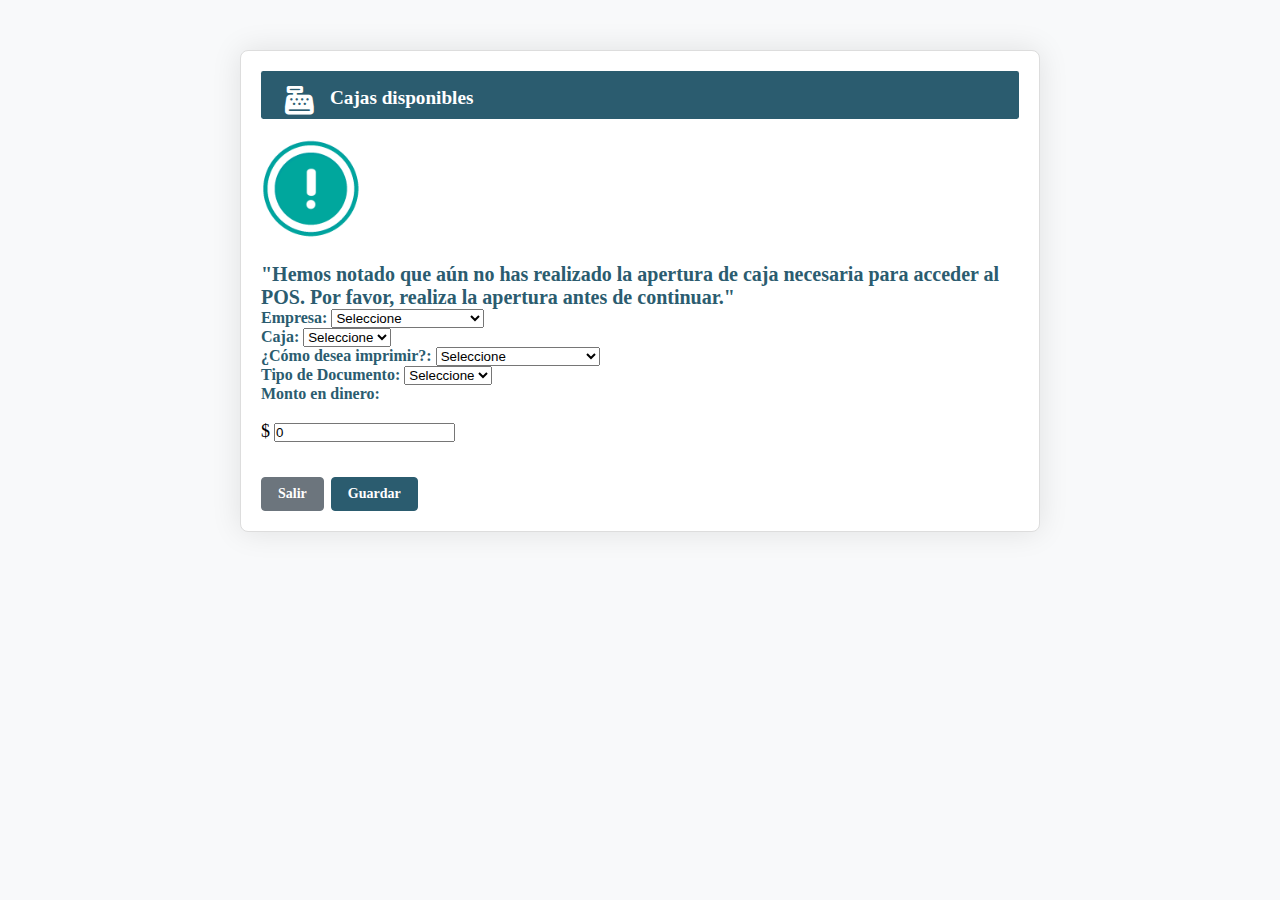
==== pages/cerrar-caja.html @ aef10c41 "nuevos html" ====
<!DOCTYPE html>
<html lang="en">

<head>
    <meta charset="UTF-8">
    <meta name="description" content="Sistena POS WEB PUNTO DE VENTA PARA NEGOCIOS." />
    <meta name="keywords" content="comida, Ventas, Articulos, Supermercado, Tienda, Categorias, Productos, Calcular" />
    <meta name="viewport" content="width=device-width, initial-scale=1.0, shrink-to-fit=no" />
    <title>Menu-flotante</title>

    <!-- jQuery -->
    <script src="https://code.jquery.com/jquery-3.6.4.min.js"></script>

    <!-- Bootstrap -->
    <link href="https://cdn.jsdelivr.net/npm/bootstrap@5.3.2/dist/css/bootstrap.min.css" rel="stylesheet"
        integrity="sha384-T3c6CoIi6uLrA9TneNEoa7RxnatzjcDSCmG1MXxSR1GAsXEV/Dwwykc2MPK8M2HN" crossorigin="anonymous" />

    <!-- aos -->
    <link href="https://unpkg.com/aos@2.3.1/dist/aos.css" rel="stylesheet">
    <!-- estilos -->
    <link rel="stylesheet" href="../assets/css/style.css">
    <link rel="stylesheet" href="../assets/css/fonts.css">

    <!-- font awesome  -->
    <link rel="stylesheet" href="https://cdnjs.cloudflare.com/ajax/libs/font-awesome/6.0.0-beta3/css/all.min.css">
</head>

<body>
   
    <div class="container-2">
      
        <div class="row mb-3">
        
            <div class="col-12">
            
               

                <!-- Rectángulo azul con ícono de cajero y título -->
                <div class="rectangulo-BG bg-primary text-white p-4 rounded">
                    <!-- Ícono de cajero -->
                    <i class="fas fa-cash-register fa-3x d-block mb-3"></i>

                    <!-- Título -->
                    <h2 class="h4">Cajas disponibles</h2>
                </div>

                <img src="../assets/img/iconos/warning-1.gif" alt="Icono" class="img-fluid mx-auto d-block"
                    style="max-width: 100px; max-height: 100px; margin-top: 20px;">
                <h2 style="color: #2b5c6f; font-size: 20px; font-weight: medium; margin-top: 20px;">"Hemos notado que
                    aún no has realizado
                    la apertura de caja necesaria para acceder al POS. Por favor, realiza la apertura antes de
                    continuar."</h2>

            </div>
        </div>

        <div class="row mb-3">
            <div class="col-md-6">
                <div class="second-line">
                    <div class="custom-select-container">
                        <label for="selectEmpresa" class="custom-select-label">Empresa:</label>
                        <select id="selectEmpresa" class="form-select">
                           
                            <option>Seleccione</option>
                            <option>Empresa-Las condes</option>
                            <option>Empresa-Huechuraba</option>
                            <option>Empresa-Recoleta</option>
                            <option>Empresa-Maipu</option>
                        </select>
            
                    </div>
                </div>
            </div>
            <div class="col-md-6">
                <div class="second-line">
                    <div class="custom-select-container">
                        <label for="selectCaja" class="custom-select-label">Caja:</label>
                        <select id="selectCaja" class="form-select">
                            <option>Seleccione</option>
                            <option>Caja-1</option>
                            <option>Caja-2</option>
                            <option>Caja-3</option>
                            <option>Caja-4</option>
                        </select>
                    </div>
                </div>
            </div>
            
            <div class="col-md-6">
                <div class="second-line">
                    <div class="custom-select-container">
                        <label for="selectImprimir" class="custom-select-label">¿Cómo desea imprimir?:</label>
                        <select id="selectImprimir" class="form-select">
                            <option>Seleccione</option>
                            <option>Terminal de pago Smart</option>
                            <option>PDF</option>
                            <option>Redelcom POS</option>
                            <option>Smartphone</option>
                        </select>
                    </div>
                </div>
            </div>
            
            <div class="col-md-6">
                <div class="second-line">
                    <div class="custom-select-container">
                        <label for="selectDocumento" class="custom-select-label">Tipo de Documento:</label>
                        <select id="selectDocumento" class="form-select">
                            <option>Seleccione</option>
                            <option>Factura</option>
                            <option>Recibo</option>
                            <option>Informe</option>
                        </select>
                    </div>
                </div>
            </div>
            

        </div>

        <div class="col-md-12">
            <div class="row mb-3">
                <div class="col-md-12">
                    <label for="monto" style="margin-bottom: 10px; display: block;color: #2b5c6f; font-weight: 600;">Monto en dinero:</label>
                    <div class="input-group">
                        <span class="input-group-text">$</span> <!-- Signo de peso -->
                        <input type="number" class="form-control" id="monto" step="1" value="0">
                    </div>
               
                </div>
            </div>
        </div>


        <div class="botones-caja">
            <div class="row mb-8">
                <div class="col text-end">
                    <button type="button" class="btn btn-secondary">Salir</button>
                    <button type="button" id="acceso" class="btn btn-primary" onclick="guardarYRedirigir()">Guardar</button>



                </div>
            </div>
        </div>
    </div>







    <!-- Enlace a main.js -->
    <script src="../assets/Js/main.js"></script>

    <script src="https://cdn.jsdelivr.net/npm/bootstrap@5.3.2/dist/js/bootstrap.bundle.min.js"
        integrity="sha384-C6RzsynM9kWDrMNeT87bh95OGNyZPhcTNXj1NW7RuBCsyN/o0jlpcV8Qyq46cDfL" crossorigin="anonymous">
    </script>

    <script src="https://unpkg.com/aos@2.3.1/dist/aos.js"></script>
    <script>
        AOS.init();
    </script>

</body>

</html>
---- assets/css/style.css ----
* {
  box-sizing: border-box;
  margin: 0;
  padding: 0;
  
}

html, body {
  background-color: #f8f9fa;
  overflow-x: hidden;
  max-width: 100%;
  margin: 0;
  box-sizing: border-box;
}



.register-login {
  min-height: 100vh;
}
.register-login .padding-none {
    padding: 0; 
}
.register-login .wrapper{
    height: 100%; 
}
.register-login .container__image {
  
    background: -webkit-linear-gradient(top right, #242348, #5A55AA);
    background: -o-linear-gradient(top right, #242348, #5A55AA);
    background: linear-gradient(to bottom left, #2f687d, #0d3440);
    width: 100%;
    min-height: 100vh;
    height: 100%;
    overflow: hidden;
    position: relative; 
}
.register-login .image--points {

  background-image: linear-gradient(rgba(33, 59, 151, 0.335), rgba(11, 61, 119, 0.808)),url(../img/inicio\ de\ sesión/img-1.jpg);
    background-size: cover; 
    background-position: center; 
    width: 100%;
    height: 100%;
    position: absolute;
    top: 0;
    left: 0; 
}
.register-login-p {
  text-align: center;
  font-size: 18px;
}

.register-login-p, h1 {
  font-size: 22px !important;
  color: #2C5D70;
  font-weight:bolder;
}

.register-login .form-group {
    position: relative;
    padding-top: 20px;
    outline: none;
    border: none;
    margin-bottom: 20px; 
}

.register-login .form-control {
    border: none;
    outline: none;
    border-radius: 0px;
    font-size: 14px;
    border-bottom: 1px solid #E9E9F0;
    -webkit-transition: all .3s ease-in-out;
    -o-transition: all .3s ease-in-out;
    transition: all .3s ease-in-out; }
  .register-login .form-label {
    font-size: 15px;
    position: absolute;
    top: 18px;
    left: 15px;
    -webkit-transition: all .3s ease-in-out;
    -o-transition: all .3s ease-in-out;
    transition: all .3s ease-in-out;
    pointer-events: none; }
  .register-login .form-control:active,
  .register-login .form-control:focus,
  .register-login .form-control:valid {
    -webkit-box-shadow: none;
    box-shadow: none;
    outline: none;
    border-bottom: 1px solid #43425D; }
  .register-login .form-control:active ~ .form-label,
  .register-login .form-control:focus ~ .form-label,
  .register-login .form-control:valid ~ .form-label {
    color: #43425D;
    top: 0px;
    left: 0; 
}
  .register-login .form-check-inline .form-check-input {
    margin-right: 15px;
    width: 18px;
    height: 18px; 
}
  .register-login .label--ckecked {
    margin: 0;
    width: 18px;
    height: 18px;
    border: 1px solid #808495;
    border-radius: 4px;
    margin-right: 15px; }
  .register-login .form-check-label {
    font-size: 15px; }
  .register-login .label--ckecked {
    display: -webkit-box;
    display: -ms-flexbox;
    display: flex;
    -webkit-box-pack: center;
    -ms-flex-pack: center;
    justify-content: center;
    -webkit-box-align: center;
    -ms-flex-align: center;
    align-items: center; }
  .register-login .checked--form--input {
    display: none; }
  .register-login .checked--form--input:checked ~ .label--ckecked {
    background: #08526f;
    border: none; }
  .register-login .checked--form--input:checked ~ .label--ckecked:before {
    content: '\2713';
    color: white;
    font-size: 12px; 
}
  .register-login .forgot__password--link {
    text-decoration: none;
    margin-left: auto;
    font-size: 15px;
    color: #43425D; }
  .register-login .forgot__password--link:hover {
    text-decoration: none;
    color: #38374e; 
}
  .register-login .register-link--haveaccount {
    text-decoration: none;
    margin-left: auto;
    display: block;
    font-size: 15px;
    text-align: center;
    color: #43425D; 
}
  .register-login .register-link--haveaccount:hover {
    color: #38374e; }
  .register-login .btn:focus {
    -webkit-box-shadow: none;
    box-shadow: none; 
}
  .register-login .btn-login, .register-login .btn-signup, .register-login .btn-signup--register {
    border: none;
    outline: none;
    -webkit-box-shadow: none;
    box-shadow: none;
    width: 180px;
    text-align: center;
    line-height: 38px;
    font-size: 18px;
    font-weight: 300; 
}
  .register-login .btn-login, .register-login .btn-signup--register {
   border: 1px solid #2c5d70;
  background: #2b5c6f;
    color: white; 
}
  .register-login .btn-login {
    margin-top: 60px;       
  }
  .register-login .btn-login:hover {
   background: #194f63;
 color: #dbe2e8;
}
  .register-login .btn-signup {
    background: white;
    border: 1px solid #4D4F5C;
    margin-top: 60px; }
  .register-login .btn-signup:hover {
    border: 1px solid #38374e; }
  .register-login .btn-signup--register {
    margin: 40px 0; }
  .register-login .margin--bottom {
    margin-bottom: 40px; }
    .btn-login{
      margin: 2em auto;
    }
    .container-form {
      text-align: center; 
  }
  
  .container-form img {
      width: 470px; 
      margin: 0 auto; 
      display: block; 
      margin-top: -10px;
  }

  .container-2 {
    max-width: 800px;
    margin: 50px auto;
    padding: 20px;
    background-color: #ffffff;
    border: 1px solid #ddd;
    border-radius: 8px;
    box-shadow: 0 0 30px rgba(0, 0, 0, 0.1);
}



label {
    font-weight: bold;
    margin-bottom: 15px;
}

.custom-select-label{
  margin-top: 14px;
  font-weight:600;
  color: #2b5c6f;
}

h1 {
    font-size: 24px;
    margin-bottom: 15px;
}
.form-control{
  margin-top: 20px;
}
.btn {
    display: inline-block;
    padding: 8px 16px;
    font-size: 14px;
    font-weight: bold;
    text-align: center;
    text-decoration: none;
    background-color: #2b5c6f;
    color: #fff;
    border: 1px solid #2b5c6f;
    border-radius: 4px;
    cursor: pointer;
}

.btn-secondary {
    background-color: #6c757d;
    border-color: #6c757d;
    margin-right: 3px;
   
}

.btn:hover, .btn-secondary:hover {
    background-color: #00A79D;
    border-color: #00A79D;
}
.botones-caja {
  margin-top: 35px;
 
}

.input-group{
  margin-top: -10px;
}

/* Estilo para el rectángulo */
/* Estilo para el rectángulo */
.rectangulo-BG {
  background-color: #2b5c6f !important; /* Color de fondo azul (#007bff) */
  color: #fff; /* Color de texto blanco */
  padding: 1.5rem; /* Espaciado interno */
  border-radius: 0.15rem; /* Bordes redondeados */
  display: flex; /* Utiliza el modelo de caja flexible para alinear elementos */
  align-items: center; /* Centra verticalmente los elementos en el contenedor */
  height: 2px;
}

/* Estilo para el ícono de cajero */
.fa-cash-register {
  font-size: 1.8rem !important; /* Tamaño del ícono ajustado */
  margin-right: 1rem; /* Espaciado derecho entre el ícono y el título */
  margin-top: 12px;
}

/* Estilo para el título */
.h4 {
  font-size: 1.2rem !important; /* Tamaño del título */
  margin: 0; /* Elimina el margen predeterminado */
  margin-top: 5px !important;
}

/* Estilo para el título */
.input-group-text{
  height: 40px;
  margin-top: 20px;
}
/* Estilo para el menu despegable */
.menu-lateral {
  width: 100%;
}
.contenedor {
  display: flex;
}
.main-container .bg-white {
  padding: 15px;
}
.main {
  flex-grow: 1;
  padding: 15px;
}
.barra {
  height: 50px;
  display: flex;
  justify-content: space-between;
  align-items: center;
}

.sidebar {
  display: flex;
  flex-direction: column;
  background: #424655; 
  min-height: 100vh;
  z-index: 10;
  top: 0;
  left: 0;
  align-items: flex-start;
  width: 250px;
}

.logo {
  width: 100%;
  padding: 15px 0;
  text-align: center;
}

.logo-sym {
  vertical-align: middle;
}

.logo-texto {
  margin-left: 10px;
}

.user {
  margin-top: 20px;
  padding-left: 10px;
}

.user img {
  border-radius: 50%;
}

.user-nombre {
  color: white;
  margin-left: 5px;
}

.menu-nav {
  padding-left: 10px;
}

.ancho {
  width: 250px;
}

.ancho-min .user,
.ancho-min .ancho {
  padding-left: 0;
  width: 70px;
  align-items: center;
}

.ancho-min .menu-nav {
  padding-left: 0;
}

.ancho-min li.menu-items {
  display: block;
  width: initial;
}

.ancho-min .menu-items span,
.ancho-min .logo-texto,
.ancho-min .user-nombre,
.ancho-min .menu-titles,
.ancho-min .menu-boton,
.ancho-min .menu-nav-seg {
  display: none !important;
}

.menu-nav ul {
  padding: 0;
  margin: 0;
  list-style: none;
}

li.menu-items {
  display: flex;
  flex-wrap: wrap;
  align-items: center;
  width: 230px;
  justify-content: space-between;
  span {
    margin-left: 1rem;
  }
}

.menu-nav a,
.menu-nav .menu-titles {
  color: #687384;
  padding-top: 2rem;
  display: block;
  text-decoration: none;
}

.menu-nav .menu-titles {
  text-transform: uppercase;
}

.menu-nav a:hover,
ul.menu-nav-seg .menu-items-seg a:hover {
  color: #EBEBD3;
}

.menu-nav--icon {
  font-size: 1.3rem !important;
  line-height: 1;
  margin-right: 1rem;
  text-align: left;
  vertical-align: top;
}

ul.menu-nav-seg {
  width: 100%;
  display: none;
  padding-left: 35px;
}

ul.open-menu-nav-seg {
  display: block;
}

ul.menu-nav-seg .menu-items-seg a {
  color: #687384;
  padding-top: 9px;
  display: block;
  text-decoration: none;
}

a.menu-toggle {
  cursor: pointer;
}

.container-fluid {
  padding-left: 0;
  padding-right: 0;
}


.perfil-link{
  color: #ffffff;
}
.perfil-link:hover{
  color:#808495;
}





@media screen and (min-width: 1400px) {
  .register-login .bg-image-container {
    width: 50%; 
   } 
}

@media screen and (max-width: 991px) {

  .container-form img {
    content: url('../img/logo/logo-blanco.png'); 

  }

  .form-group {
    margin-bottom: 0px; 
    margin-top: 10px; 
  }

  .form-label {
    display: block;
    margin-bottom: 5px;
    font-size: 16px;
    margin-top: 10px; 
  }

  #loginForm {
    max-width: 400px;
    margin: 0 auto;
    margin-top: 90px;
  }
  .register-login {
    height: auto; 
   }     
   .register-login .container__image {
      min-height: 200px;
      height: 200px; 
   }
    .register-login .image--points {
      background-position: bottom; 
   }
   .register-login .register-login-p{
      color: #fff;
   }
    .register-login .form-center {
      margin-top: 0;
      height: auto;
      position: relative;
      top: -140px; 
   }
    .register-login .container-form {
      margin: 0;
      width: 70%; 
   }
    .register-login .container-form--register {
      margin: 0; 
   }
    .register-login .register-login-h1 {
      color: white; 
   }
    .register-login .register-login-p {
      text-align: center;
      font-size: 15px; 
   }
 .register-login .btn-login, .register-login .btn-signup, .register-login .btn-signup--register {
      width: 120px;
      line-height: 30px; 
   }
    .register-login .btn-signup {
      margin-left: 30px; 
   } 

   .col-lg.form-center {
    flex-direction: row;
    justify-content: flex-end; 
}

.container-form img {
  width: 300px; 
  margin: 0 auto; 
  display: block; 
}
.register-login-p, h1  {
  font-size: 16px !important;
  color: #ffffff !important;
  font-weight:bolder;
}

}

@media screen and (max-width: 480px) {
  .form-group {
    margin-bottom: 0px; 
    margin-top: 10px; 
  }

  .form-label {
    display: block;
    margin-bottom: 5px;
    font-size: 16px;
    margin-top: 10px; 
  }

  #loginForm {
    max-width: 400px;
    margin: 0 auto;
    margin-top: 90px;
  }
  .register-login-p, h1  {
    font-size: 16px !important;
    color: #ffffff !important;
    font-weight:bolder;
  }
  .register-login .image--points {
    background-size: 200%;
    background-position: bottom; 
   }
  .register-login .container-form {
    width: 90%; 
   }
  .register-login .btn-signup {
    margin-left: auto; 
   } 
   .container-form img {
    width: 300px; 
    margin: 0 auto; 
    display: block; 
  }
}

@media screen and (max-width: 320px) {
  .register-login .form-center {
    top: -120px; 
  } 

  .form-control {
    width: 100%;
    padding: 10px;
    margin-top: 5px;
    margin-bottom: 5px;
    box-sizing: border-box;
    border: 1px solid #ccc;
    border-radius: 4px;
  }

  .form-group {
    margin-bottom: 0px; 
    margin-top: 10px; 
  }

  .form-label {
    display: block;
    margin-bottom: 5px;
    font-size: 16px;
    margin-top: 10px;
  }

  #loginForm {
    max-width: 400px;
    margin: 0 auto;
    margin-top: 40px;
  }

  .col-lg.form-center {
    flex-direction: row;
    justify-content: flex-end; 
  }

  .register-login-p, h1 {
    font-size: 14px !important;
    color: #ffffff;
    font-weight: bolder;
  }

  .container-form img {
    width: 180px; 
    margin: 0 auto;
    display: block; 
  }
}
.error-message {
  color: white;
  background-color: #2C5D70;
  border-radius: 0px;
  padding: 10px;
  margin-top: 0px;
  text-align: center;
  font-family: Arial, sans-serif;
  font-size: 14px;
  font-weight: bold;
  box-shadow: 2px 2px 5px rgba(0, 0, 0, 0.1);
}
---- assets/css/fonts.css ----
@font-face {
    font-family: "Gilroy-light";
    src: url("../Fonts/Gilroy-Light.ttf") format("truetype");
}

@font-face {
    font-family: "Gilroy-Regular";
    src: url("../Fonts/Gilroy-Regular.ttf") format("truetype");
}

@font-face {
    font-family: "Gilroy-Medium";
    src: url("../Fonts/Gilroy-Medium.ttf");
}

@font-face {
    font-family: "Gilroy-Semibold";
    src: url("../Fonts/Gilroy-SemiBold.ttf") format("truetype");
}

@font-face {
    font-family: "Gilroy-Bold";
    src: url("../Fonts/Gilroy-Bold.ttf") format("truetype");
}

@font-face {
    font-family: "Gilroy-Extrabold";
    src: url("../Fonts/Gilroy-ExtraBold.ttf") format("truetype");
}


@font-face {
    font-family: "Gilroy-SemiBoldItalic";
    src: url("../Fonts/Gilroy-SemiBoldItalic.ttf") format("truetype");
}

@font-face {
    font-family: "Gilroy-Thin";
    src: url("../Fonts/Gilroy-Thin.ttf") format("truetype");
}

@font-face {
    font-family: "Gilroy-RegularItalic";
    src: url("../Fonts/Gilroy-RegularItalic.ttf") format("truetype");
}


span {
    font-size: 18px;
    font-family: "Gilroy-Semibold";

}

h1 {
    font-family: "Gilroy-medium";
    font-size: 25px;
}

h2 {
    font-family: "Gilroy-Semibold";
    font-size: 35px;

}

h3 {
    font-family: "Gilroy-Medium";
    font-size: 30px;
}

h4 {
    font-family: "Gilroy-Semibold";
    font-size: 20px;

}

h5 {
    font-family: "Gilroy-Regular";
    font-size: 18px;
}

h6 {
    font-family: "Gilroy-SemiBoldItalic";
    font-size: 13px;
}

p {
    font-family: "Gilroy-Regular";
    color: #fff;
   

}

a {
    font-family: "Gilroy-Medium";
}

.btn {
    font-family: "Gilroy-Semibold";
}



.button {
    font-family: "Gilroy-Semibold";
}

li a {
    font-family: "Gilroy-medium";
    font-size: 18px;
}
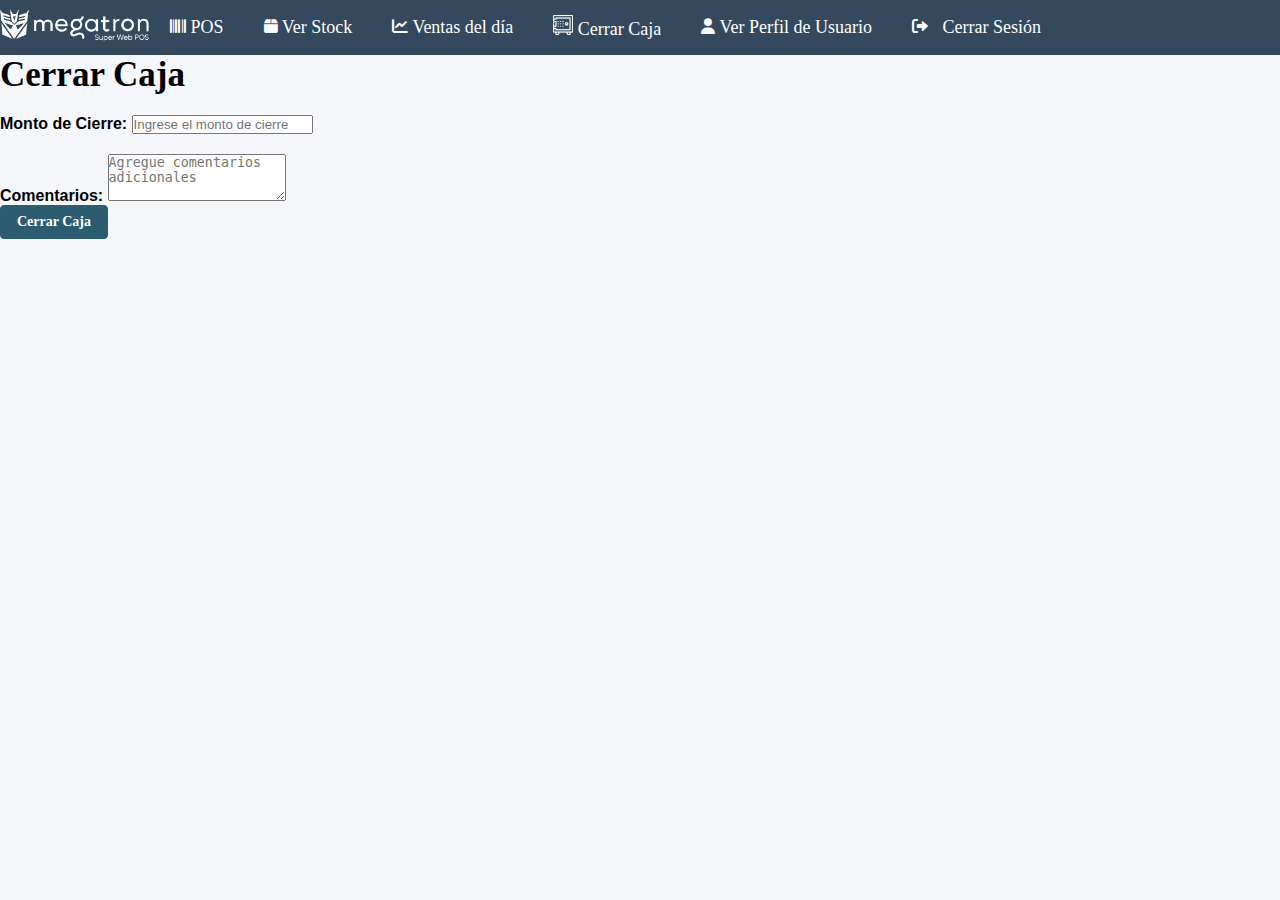
==== commit 8f80262d: "case" ====
--- a/pages/cerrar-caja.html
+++ b/pages/cerrar-caja.html
@@ -27,125 +27,42 @@
 
 <body>
    
-    <div class="container-2">
-      
-        <div class="row mb-3">
-        
-            <div class="col-12">
-            
-               
+    <nav>
 
-                <!-- Rectángulo azul con ícono de cajero y título -->
-                <div class="rectangulo-BG bg-primary text-white p-4 rounded">
-                    <!-- Ícono de cajero -->
-                    <i class="fas fa-cash-register fa-3x d-block mb-3"></i>
+        <ul>
+            <li><img src="../assets/img/logo/logo-blanco.png" alt="Logo de la Marca"
+                    style="width: 150px; height: auto;"></li>
+            <li><a href="./dashboard.html"><i class="fas fa-barcode fa-sm"></i> POS</a></li>
+            <li><a href="./Ver-stock.html"><i class="fas fa-box fa-sm"></i> Ver Stock</a></li>
+            <li><a href="./ventas-del-dia.html"><i class="fas fa-chart-line fa-sm"></i> Ventas del día</a></li>
+            <li><a href="./cerrar-caja.html"><img src="../assets/img/iconos/caja-de-seguridad.png" style="width: 20px;"
+                        alt="Cerrar Caja" class="imagen-pequena"> Cerrar Caja</a></li>
+            <li><a href="./Ver-mi perfil.html"><i class="fas fa-user fa-sm"></i> Ver Perfil de Usuario</a></li>
+            <li><a href="../index.html"><i class="fas fa-sign-out-alt fa-sm" style="margin-right: 10px;"></i> Cerrar
+                    Sesión</a></li>
+        </ul>
 
-                    <!-- Título -->
-                    <h2 class="h4">Cajas disponibles</h2>
-                </div>
+    </nav>
 
-                <img src="../assets/img/iconos/warning-1.gif" alt="Icono" class="img-fluid mx-auto d-block"
-                    style="max-width: 100px; max-height: 100px; margin-top: 20px;">
-                <h2 style="color: #2b5c6f; font-size: 20px; font-weight: medium; margin-top: 20px;">"Hemos notado que
-                    aún no has realizado
-                    la apertura de caja necesaria para acceder al POS. Por favor, realiza la apertura antes de
-                    continuar."</h2>
+    <div class="container mt-4">
+  <h2>Cerrar Caja</h2>
 
-            </div>
-        </div>
-
-        <div class="row mb-3">
-            <div class="col-md-6">
-                <div class="second-line">
-                    <div class="custom-select-container">
-                        <label for="selectEmpresa" class="custom-select-label">Empresa:</label>
-                        <select id="selectEmpresa" class="form-select">
-                           
-                            <option>Seleccione</option>
-                            <option>Empresa-Las condes</option>
-                            <option>Empresa-Huechuraba</option>
-                            <option>Empresa-Recoleta</option>
-                            <option>Empresa-Maipu</option>
-                        </select>
-            
-                    </div>
-                </div>
-            </div>
-            <div class="col-md-6">
-                <div class="second-line">
-                    <div class="custom-select-container">
-                        <label for="selectCaja" class="custom-select-label">Caja:</label>
-                        <select id="selectCaja" class="form-select">
-                            <option>Seleccione</option>
-                            <option>Caja-1</option>
-                            <option>Caja-2</option>
-                            <option>Caja-3</option>
-                            <option>Caja-4</option>
-                        </select>
-                    </div>
-                </div>
-            </div>
-            
-            <div class="col-md-6">
-                <div class="second-line">
-                    <div class="custom-select-container">
-                        <label for="selectImprimir" class="custom-select-label">¿Cómo desea imprimir?:</label>
-                        <select id="selectImprimir" class="form-select">
-                            <option>Seleccione</option>
-                            <option>Terminal de pago Smart</option>
-                            <option>PDF</option>
-                            <option>Redelcom POS</option>
-                            <option>Smartphone</option>
-                        </select>
-                    </div>
-                </div>
-            </div>
-            
-            <div class="col-md-6">
-                <div class="second-line">
-                    <div class="custom-select-container">
-                        <label for="selectDocumento" class="custom-select-label">Tipo de Documento:</label>
-                        <select id="selectDocumento" class="form-select">
-                            <option>Seleccione</option>
-                            <option>Factura</option>
-                            <option>Recibo</option>
-                            <option>Informe</option>
-                        </select>
-                    </div>
-                </div>
-            </div>
-            
-
-        </div>
-
-        <div class="col-md-12">
-            <div class="row mb-3">
-                <div class="col-md-12">
-                    <label for="monto" style="margin-bottom: 10px; display: block;color: #2b5c6f; font-weight: 600;">Monto en dinero:</label>
-                    <div class="input-group">
-                        <span class="input-group-text">$</span> <!-- Signo de peso -->
-                        <input type="number" class="form-control" id="monto" step="1" value="0">
-                    </div>
-               
-                </div>
-            </div>
-        </div>
-
-
-        <div class="botones-caja">
-            <div class="row mb-8">
-                <div class="col text-end">
-                    <button type="button" class="btn btn-secondary">Salir</button>
-                    <button type="button" id="acceso" class="btn btn-primary" onclick="guardarYRedirigir()">Guardar</button>
-
-
-
-                </div>
-            </div>
-        </div>
+  <!-- Formulario para cerrar la caja -->
+  <form>
+    <div class="form-group">
+      <label for="montoCierre">Monto de Cierre:</label>
+      <input type="number" class="form-control" id="montoCierre" placeholder="Ingrese el monto de cierre" required>
     </div>
 
+    <div class="form-group">
+      <label for="comentarios">Comentarios:</label>
+      <textarea class="form-control" id="comentarios" rows="3" placeholder="Agregue comentarios adicionales"></textarea>
+    </div>
 
+    <button type="submit" class="btn btn-primary">Cerrar Caja</button>
+  </form>
+
+</div>
 
 
 
--- a/assets/css/style.css
+++ b/assets/css/style.css
@@ -297,176 +297,188 @@
   margin-top: 20px;
 }
 /* Estilo para el menu despegable */
-.menu-lateral {
-  width: 100%;
-}
-.contenedor {
-  display: flex;
-}
-.main-container .bg-white {
-  padding: 15px;
-}
-.main {
-  flex-grow: 1;
-  padding: 15px;
-}
-.barra {
-  height: 50px;
-  display: flex;
-  justify-content: space-between;
-  align-items: center;
-}
-
-.sidebar {
-  display: flex;
-  flex-direction: column;
-  background: #424655; 
-  min-height: 100vh;
-  z-index: 10;
-  top: 0;
-  left: 0;
-  align-items: flex-start;
-  width: 250px;
-}
-
-.logo {
-  width: 100%;
-  padding: 15px 0;
-  text-align: center;
-}
-
-.logo-sym {
-  vertical-align: middle;
-}
-
-.logo-texto {
-  margin-left: 10px;
-}
-
-.user {
-  margin-top: 20px;
-  padding-left: 10px;
-}
-
-.user img {
-  border-radius: 50%;
-}
-
-.user-nombre {
-  color: white;
-  margin-left: 5px;
-}
-
-.menu-nav {
-  padding-left: 10px;
-}
-
-.ancho {
-  width: 250px;
-}
-
-.ancho-min .user,
-.ancho-min .ancho {
-  padding-left: 0;
-  width: 70px;
-  align-items: center;
-}
-
-.ancho-min .menu-nav {
-  padding-left: 0;
-}
-
-.ancho-min li.menu-items {
-  display: block;
-  width: initial;
-}
-
-.ancho-min .menu-items span,
-.ancho-min .logo-texto,
-.ancho-min .user-nombre,
-.ancho-min .menu-titles,
-.ancho-min .menu-boton,
-.ancho-min .menu-nav-seg {
-  display: none !important;
-}
-
-.menu-nav ul {
-  padding: 0;
-  margin: 0;
-  list-style: none;
-}
-
-li.menu-items {
-  display: flex;
-  flex-wrap: wrap;
-  align-items: center;
-  width: 230px;
-  justify-content: space-between;
-  span {
-    margin-left: 1rem;
-  }
-}
-
-.menu-nav a,
-.menu-nav .menu-titles {
-  color: #687384;
-  padding-top: 2rem;
-  display: block;
-  text-decoration: none;
-}
-
-.menu-nav .menu-titles {
-  text-transform: uppercase;
-}
-
-.menu-nav a:hover,
-ul.menu-nav-seg .menu-items-seg a:hover {
-  color: #EBEBD3;
-}
-
-.menu-nav--icon {
-  font-size: 1.3rem !important;
-  line-height: 1;
-  margin-right: 1rem;
-  text-align: left;
-  vertical-align: top;
-}
-
-ul.menu-nav-seg {
-  width: 100%;
-  display: none;
-  padding-left: 35px;
-}
-
-ul.open-menu-nav-seg {
-  display: block;
-}
-
-ul.menu-nav-seg .menu-items-seg a {
-  color: #687384;
-  padding-top: 9px;
-  display: block;
-  text-decoration: none;
-}
-
-a.menu-toggle {
-  cursor: pointer;
-}
-
-.container-fluid {
-  padding-left: 0;
-  padding-right: 0;
-}
-
-
-.perfil-link{
-  color: #ffffff;
-}
-.perfil-link:hover{
-  color:#808495;
-}
-
-
+
+#success_message{ display: none;}
+
+
+.products {
+  padding: 20px;
+}
+
+
+
+@import url(https://fonts.googleapis.com/css?family=Open+Sans);
+ html {
+	 height: 100%;
+}
+ body {
+	 height: 100%;
+	 background: #f5f7fa;
+	 font-family: 'Open Sans', Helvetica, sans-serif;
+}
+ a, a:hover {
+	 text-decoration: none;
+}
+ input:focus {
+	 outline: none;
+}
+ body {
+	 display: flex;
+	 flex-direction: column;
+	 height: 100%;
+}
+ body nav {
+	 display: flex;
+	 justify-content: space-between;
+	 background: #34495e;
+	 padding: 9px 0;
+}
+ body nav ul {
+	 display: flex;
+	 align-items: center;
+	 margin: 0;
+}
+ body nav ul li {
+	 list-style-type: none;
+}
+ body nav ul li a {
+	 color: #fff;
+	 padding: 20px;
+}
+ body nav ul li a:hover {
+	 background: #22303d;
+}
+ .search input {
+	 width: 91%;
+	 height: 40px;
+margin-left: 10px;
+	 border: none;
+	 border-radius: 5px;
+	 font-size: 16px;
+	 text-align: center;
+   background-color: #ececec;
+   margin-top: 20px;
+}
+ body nav .search input::placeholder {
+	 font-style: italic;
+}
+ body .sellables-container {
+	 display: flex;
+	 flex: 1;
+}
+ body .sellables-container .sellables {
+	 display: flex;
+	 flex-direction: column;
+	 flex: 1;
+}
+ body .sellables-container .sellables .categories {
+	 display: flex;
+	 align-items: center;
+	 flex-wrap: wrap;
+	 margin: 0.5em;
+}
+ body .sellables-container .sellables .categories .category {
+	 padding: 17.5px;
+	 margin: 2px;
+	 border: 1px solid #c8cfd8;
+	 border-radius: 5px;
+	 background: #e6e9ed;
+	 color: #424a54;
+}
+ body .sellables-container .sellables .categories .category:hover {
+	 background: #c8cfd8;
+}
+ body .sellables-container .sellables .categories .active {
+	 background: #bac2cd;
+	 color: #424a54;
+}
+ body .sellables-container .sellables .categories .active:hover {
+	 background: #abb5c2;
+}
+ body .sellables-container .sellables .item-group-wrapper {
+	 overflow-y: scroll;
+}
+ body .sellables-container .sellables .item-group-wrapper .item-group {
+	 display: flex;
+	 flex-wrap: wrap;
+}
+ body .sellables-container .sellables .item-group-wrapper .item-group .item {
+	 padding: 50px 35px;
+	 margin: 0.5em 0.5em;
+	 border-radius: 5px;
+	 background: #9b59b6;
+	 color: #fff;
+}
+ body .sellables-container .sellables .item-group-wrapper .item-group .item:hover {
+	 background: #804399;
+}
+ body .sellables-container .register-wrapper {
+	 display: flex;
+	 flex-direction: column;
+	 align-items: center;
+}
+ body .sellables-container .register-wrapper .customer input {
+	 height: 40px;
+	 width: 394px;
+	 margin-top: 16px;
+	 border: 1px solid #ccc;
+	 border-radius: 5px;
+	 text-align: center;
+	 font-size: 16px;
+}
+ body .sellables-container .register-wrapper .customer input::placeholder {
+	 font-style: italic;
+}
+ body .sellables-container .register-wrapper .register {
+	 display: flex;
+	 flex-direction: column;
+	 justify-content: space-between;
+	 flex: 1;
+	 width: 400px;
+	 margin: 1em 2em;
+	 box-shadow: 0px 1px 7px 0px rgba(0, 0, 0, 0.25);
+	 border-radius: 5px;
+	 background: #fff;
+}
+ body .sellables-container .register-wrapper .register .products {
+	 display: flex;
+	 flex-direction: column;
+}
+ body .sellables-container .register-wrapper .register .products .product-bar {
+	 display: flex;
+	 justify-content: space-between;
+	 padding: 1em;
+	 background: #fff;
+}
+ body .sellables-container .register-wrapper .register .products .product-bar:first-child {
+	 margin-top: 1em;
+}
+ body .sellables-container .register-wrapper .register .products .product-bar:hover {
+	 background: #e6e6e6;
+}
+ body .sellables-container .register-wrapper .register .products .selected {
+	 background: #68b3c8;
+	 color: #fff;
+}
+ body .sellables-container .register-wrapper .register .products .selected:hover {
+	 background: #44a0b9;
+}
+ body .sellables-container .register-wrapper .register .pay-button {
+	 display: flex;
+	 align-items: center;
+	 justify-content: center;
+}
+ body .sellables-container .register-wrapper .register .pay-button a {
+	 padding: 10px 125px;
+	 margin: 1em 0;
+	 border-radius: 5px;
+	 background: #42a07f;
+	 color: #fff;
+}
+ body .sellables-container .register-wrapper .register .pay-button a:hover {
+	 background: #3b8e71;
+}
+ 
 
 
 
@@ -558,6 +570,7 @@
 }
 
 }
+
 
 @media screen and (max-width: 480px) {
   .form-group {
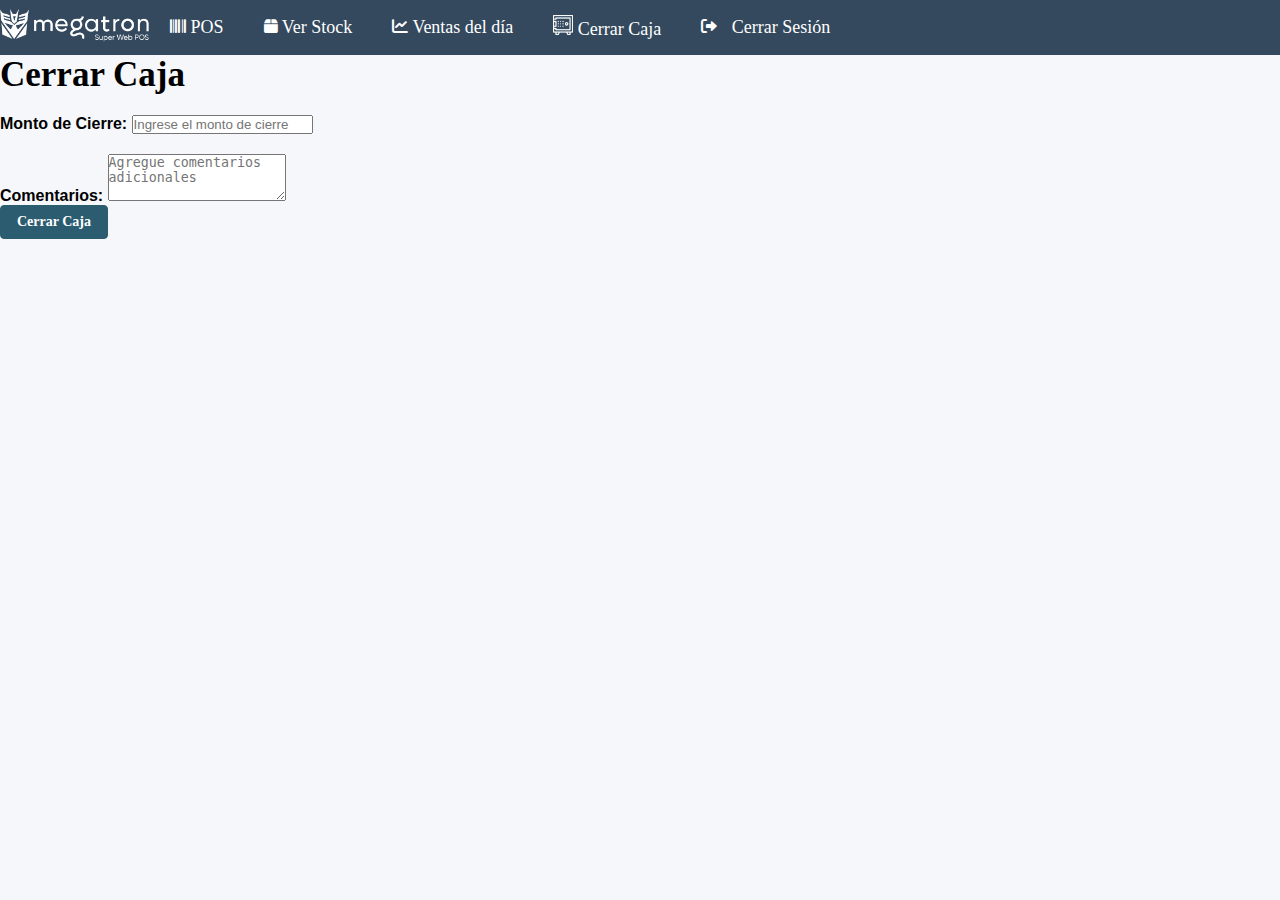
==== commit 4b4c7b4c: "cambios" ====
--- a/pages/cerrar-caja.html
+++ b/pages/cerrar-caja.html
@@ -27,22 +27,21 @@
 
 <body>
    
-    <nav>
-
-        <ul>
-            <li><img src="../assets/img/logo/logo-blanco.png" alt="Logo de la Marca"
-                    style="width: 150px; height: auto;"></li>
-            <li><a href="./dashboard.html"><i class="fas fa-barcode fa-sm"></i> POS</a></li>
-            <li><a href="./Ver-stock.html"><i class="fas fa-box fa-sm"></i> Ver Stock</a></li>
-            <li><a href="./ventas-del-dia.html"><i class="fas fa-chart-line fa-sm"></i> Ventas del día</a></li>
-            <li><a href="./cerrar-caja.html"><img src="../assets/img/iconos/caja-de-seguridad.png" style="width: 20px;"
-                        alt="Cerrar Caja" class="imagen-pequena"> Cerrar Caja</a></li>
-            <li><a href="./Ver-mi perfil.html"><i class="fas fa-user fa-sm"></i> Ver Perfil de Usuario</a></li>
-            <li><a href="../index.html"><i class="fas fa-sign-out-alt fa-sm" style="margin-right: 10px;"></i> Cerrar
-                    Sesión</a></li>
-        </ul>
-
-    </nav>
+  <nav>
+    <ul>
+        <li><img src="../assets/img/logo/logo-blanco.png" alt="Logo de la Marca"
+                style="width: 150px; height: auto;"></li>
+        <li><a href="./dashboard.html"><i class="fas fa-barcode fa-sm"></i> POS</a></li>
+        <li><a href="./Ver-stock.html"><i class="fas fa-box fa-sm"></i> Ver Stock</a></li>
+        <li><a href="./ventas-del-dia.html"><i class="fas fa-chart-line fa-sm"></i> Ventas del día</a></li>
+        <li><a href="./cerrar-caja.html"><img src="../assets/img/iconos/caja-de-seguridad.png" style="width: 20px;"
+                    alt="Cerrar Caja" class="imagen-pequena"> Cerrar Caja</a></li>
+        <!-- Cambiaremos este elemento a un dropdown -->
+        
+        <li><a href="../index.html"><i class="fas fa-sign-out-alt fa-sm" style="margin-right: 10px;"></i> Cerrar
+                Sesión</a></li>
+    </ul>
+</nav>
 
     <div class="container mt-4">
   <h2>Cerrar Caja</h2>
@@ -66,6 +65,8 @@
 
 
 
+<!-- nav.js -->
+<script src="../assets/Js/nav.js"></script>
 
 
     <!-- Enlace a main.js -->
--- a/assets/css/style.css
+++ b/assets/css/style.css
@@ -37,7 +37,7 @@
 }
 .register-login .image--points {
 
-  background-image: linear-gradient(rgba(33, 59, 151, 0.335), rgba(11, 61, 119, 0.808)),url(../img/inicio\ de\ sesión/img-1.jpg);
+  background-image: linear-gradient(rgba(33, 59, 151, 0.335), rgba(11, 61, 119, 0.808)),url(../img/inicio-de-sesión/img-1.jpg);
     background-size: cover; 
     background-position: center; 
     width: 100%;
@@ -265,29 +265,29 @@
   margin-top: -10px;
 }
 
-/* Estilo para el rectángulo */
+
 /* Estilo para el rectángulo */
 .rectangulo-BG {
-  background-color: #2b5c6f !important; /* Color de fondo azul (#007bff) */
-  color: #fff; /* Color de texto blanco */
-  padding: 1.5rem; /* Espaciado interno */
-  border-radius: 0.15rem; /* Bordes redondeados */
-  display: flex; /* Utiliza el modelo de caja flexible para alinear elementos */
-  align-items: center; /* Centra verticalmente los elementos en el contenedor */
+  background-color: #2b5c6f !important; 
+  color: #fff; 
+  padding: 1.5rem; 
+  border-radius: 0.15rem; 
+  display: flex; 
+  align-items: center; 
   height: 2px;
 }
 
 /* Estilo para el ícono de cajero */
 .fa-cash-register {
-  font-size: 1.8rem !important; /* Tamaño del ícono ajustado */
-  margin-right: 1rem; /* Espaciado derecho entre el ícono y el título */
+  font-size: 1.8rem !important; 
+  margin-right: 1rem; 
   margin-top: 12px;
 }
 
 /* Estilo para el título */
 .h4 {
-  font-size: 1.2rem !important; /* Tamaño del título */
-  margin: 0; /* Elimina el margen predeterminado */
+  font-size: 1.2rem !important; 
+  margin: 0; 
   margin-top: 5px !important;
 }
 
@@ -406,11 +406,12 @@
 	 padding: 50px 35px;
 	 margin: 0.5em 0.5em;
 	 border-radius: 5px;
-	 background: #9b59b6;
+	 background: #34495e;
 	 color: #fff;
 }
  body .sellables-container .sellables .item-group-wrapper .item-group .item:hover {
-	 background: #804399;
+	 background: #34495e;
+ 
 }
  body .sellables-container .register-wrapper {
 	 display: flex;
@@ -479,9 +480,47 @@
 	 background: #3b8e71;
 }
  
-
-
-
+.item-group-wrapper {
+  display: flex;
+  gap: 10px; 
+}
+
+.item-group {
+  display: flex;
+  flex-direction: column; 
+  align-items: center; 
+  gap: 15px; 
+  width: 200px; 
+}
+
+.product-info {
+  display: flex;
+  flex-direction: column;
+  align-items: center;
+}
+
+.item {
+  flex: 1;
+  width: 100%; 
+  max-width: 100%;
+  height: 100px; 
+  text-align: center;
+  padding: 10px;
+  border: 1px solid #ccc;
+  box-sizing: border-box;
+}
+
+.btn-agregar {
+  margin-top: 10px; 
+  background-color: #242348;
+}
+.sellables-container{
+  max-width: 100%;
+}
+
+.dropdown{
+background: transparent;
+}
 @media screen and (min-width: 1400px) {
   .register-login .bg-image-container {
     width: 50%; 
